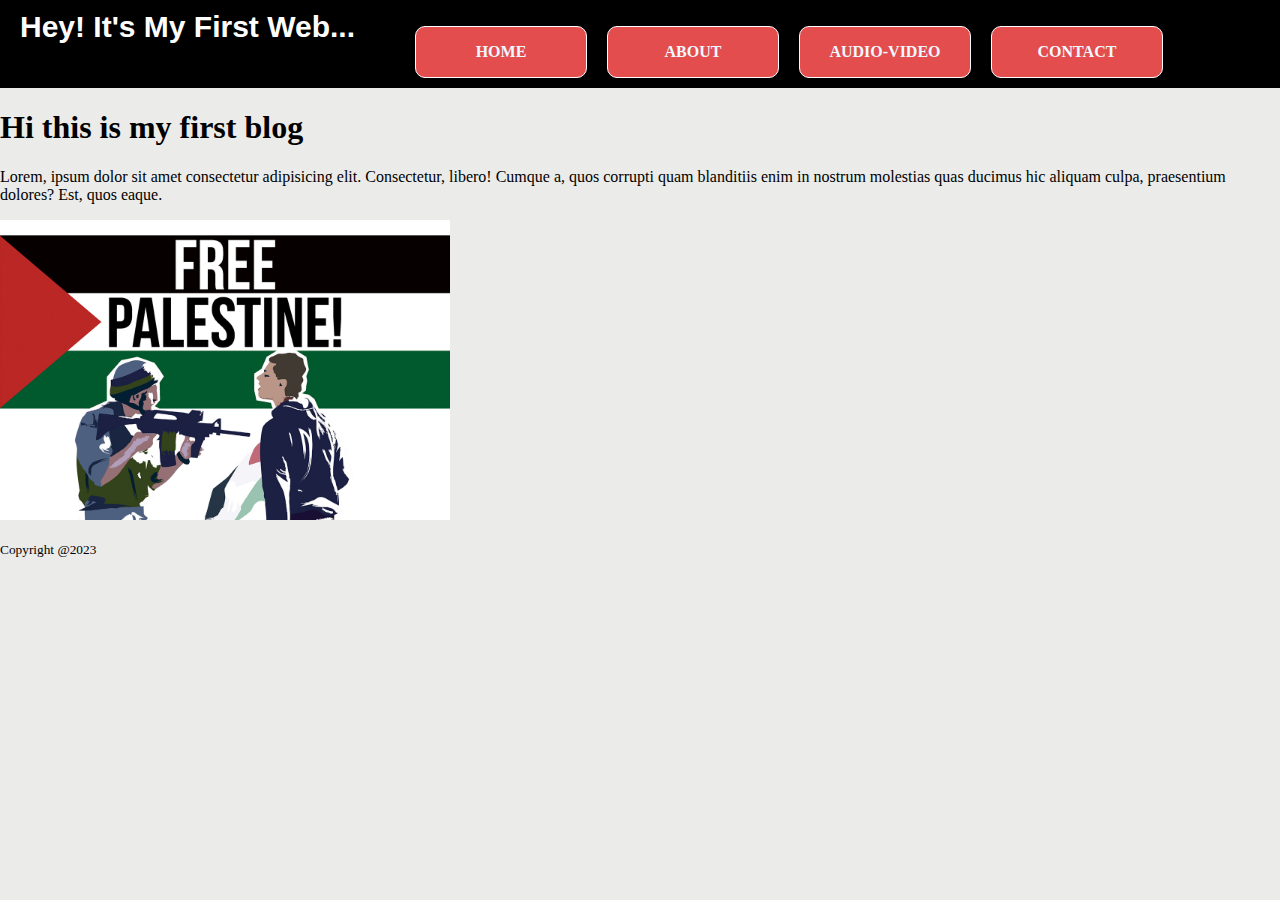
==== index.html @ 46ab3769 "Assignment-05" ====
<!DOCTYPE html>
<html lang="en">
<head>
    <meta charset="UTF-8">
    <meta name="viewport" content="width=device-width, initial-scale=1.0">
    <title>Assignment-05 task</title>
    <link rel="stylesheet" href="/style/style.css">
</head>
<body> 
    <header>
        <div class="first-web">Hey! It's My First Web...</div>
    <div class="navber">
        <nav>
            <ul>
                <li><a href="semantic.html">Home</a></li>
                <li><a href="table.html">About</a></li>
                <li><a href="audio-video.html">Audio-Video</a></li>
                <li><a href="form.html">Contact</a></li>
            </ul>
        </nav>
    </div>
    </header>
    <!-- This is main section -->
    <main>
        <section>
            <article>
                <h1>Hi this is my first blog</h1>
                <p>Lorem, ipsum dolor sit amet consectetur adipisicing elit. Consectetur, libero! Cumque a, quos corrupti quam blanditiis enim in nostrum molestias quas ducimus hic aliquam culpa, praesentium dolores? Est, quos eaque.</p>
            </article>
        </section>
        <section>
            <div class="photo-album">
                <img style="height: 300px;" src="/image/Free-Palestine.jpg" alt="photo">
            </div>
        </section>
        <footer>
            <p><small>Copyright @2023</small></p>
        </footer>
</body>
</html>
---- style/style.css ----
body{
    background-color: rgb(235, 235, 234);
    margin: 0;
    padding: 0;
    box-sizing: border-box;
    
}
header{
    background-color: black;
    width:100%;
    color: aliceblue;
    display: flex;
    

}
.first-web{
    font-size: 30px;
    font-weight: bold;
    font-family: Arial, Helvetica, sans-serif;
    color: white;
    margin-left: 10px;
    padding: 10px;
}
.navber{
    display: flex;
    justify-content: center;
    align-items: center;
}
.navber li{
    list-style: none;
    border: 1px solid white;
    width: 170px;
    line-height: 50px;
    height: 50px;
    border-radius: 10px;
    text-align: center;
    float: left;
    color: aliceblue;
    font-size: 16px;
    font-weight: bold;
    text-transform: uppercase;
    position: relative;
    background-color: rgb(227, 77, 77);
    margin: 10px;
}
.navber ul li a{
    text-decoration: none; 
    color: aliceblue; 
    text-align: center;
    justify-content: center;
    align-items: center;   
}
.navber ul li:hover{
    background-color: rgb(12, 137, 221);
}
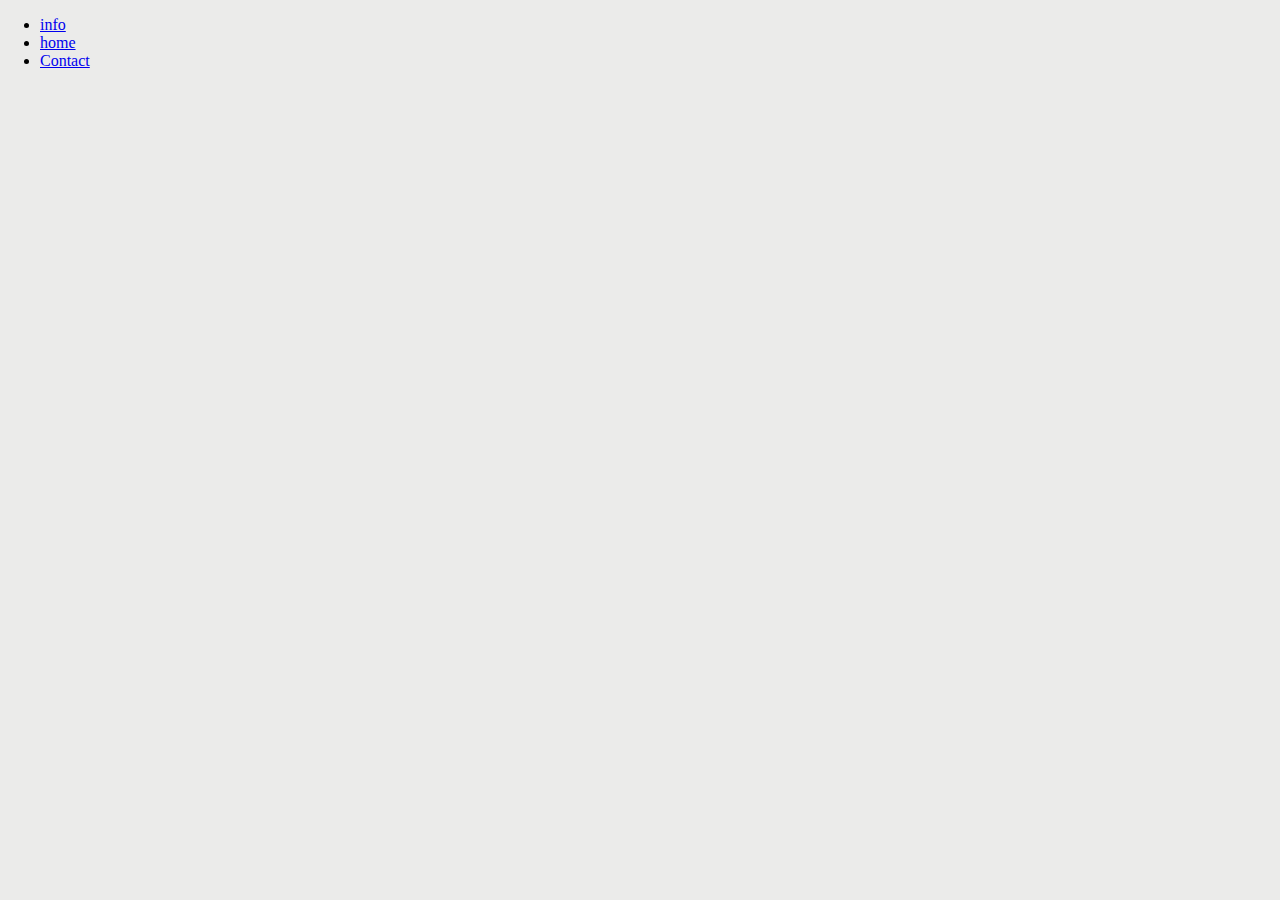
==== commit f4867314: "assignment_05" ====
--- a/index.html
+++ b/index.html
@@ -3,38 +3,17 @@
 <head>
     <meta charset="UTF-8">
     <meta name="viewport" content="width=device-width, initial-scale=1.0">
-    <title>Assignment-05 task</title>
+    <title></title>
     <link rel="stylesheet" href="/style/style.css">
 </head>
-<body> 
-    <header>
-        <div class="first-web">Hey! It's My First Web...</div>
-    <div class="navber">
-        <nav>
-            <ul>
-                <li><a href="semantic.html">Home</a></li>
-                <li><a href="table.html">About</a></li>
-                <li><a href="audio-video.html">Audio-Video</a></li>
-                <li><a href="form.html">Contact</a></li>
-            </ul>
-        </nav>
-    </div>
-    </header>
-    <!-- This is main section -->
-    <main>
-        <section>
-            <article>
-                <h1>Hi this is my first blog</h1>
-                <p>Lorem, ipsum dolor sit amet consectetur adipisicing elit. Consectetur, libero! Cumque a, quos corrupti quam blanditiis enim in nostrum molestias quas ducimus hic aliquam culpa, praesentium dolores? Est, quos eaque.</p>
-            </article>
-        </section>
-        <section>
-            <div class="photo-album">
-                <img style="height: 300px;" src="/image/Free-Palestine.jpg" alt="photo">
-            </div>
-        </section>
-        <footer>
-            <p><small>Copyright @2023</small></p>
-        </footer>
+<body>
+    <ul>
+        <li>
+            <a href="audio-video.html">info</a>
+        </li>
+        <li><a href="table.html">home</a></li>
+        <li><a href="form.html">Contact</a></li>
+    </ul>
+    
 </body>
 </html>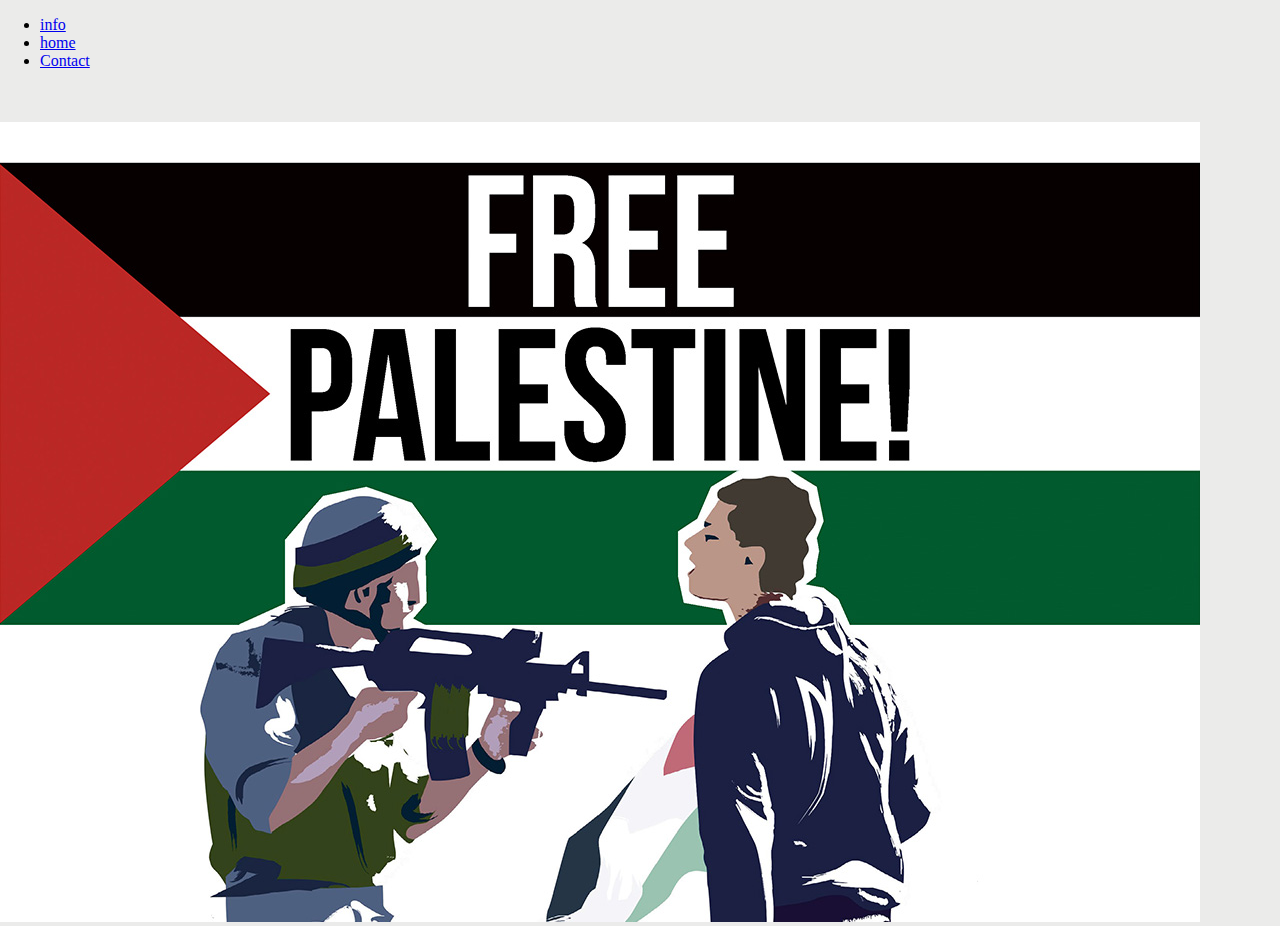
==== commit 60291569: "assignment-05" ====
--- a/index.html
+++ b/index.html
@@ -14,6 +14,7 @@
         <li><a href="table.html">home</a></li>
         <li><a href="form.html">Contact</a></li>
     </ul>
-    
+    <br><br>
+    <img src="image/Free-Palestine.jpg" alt="">
 </body>
 </html>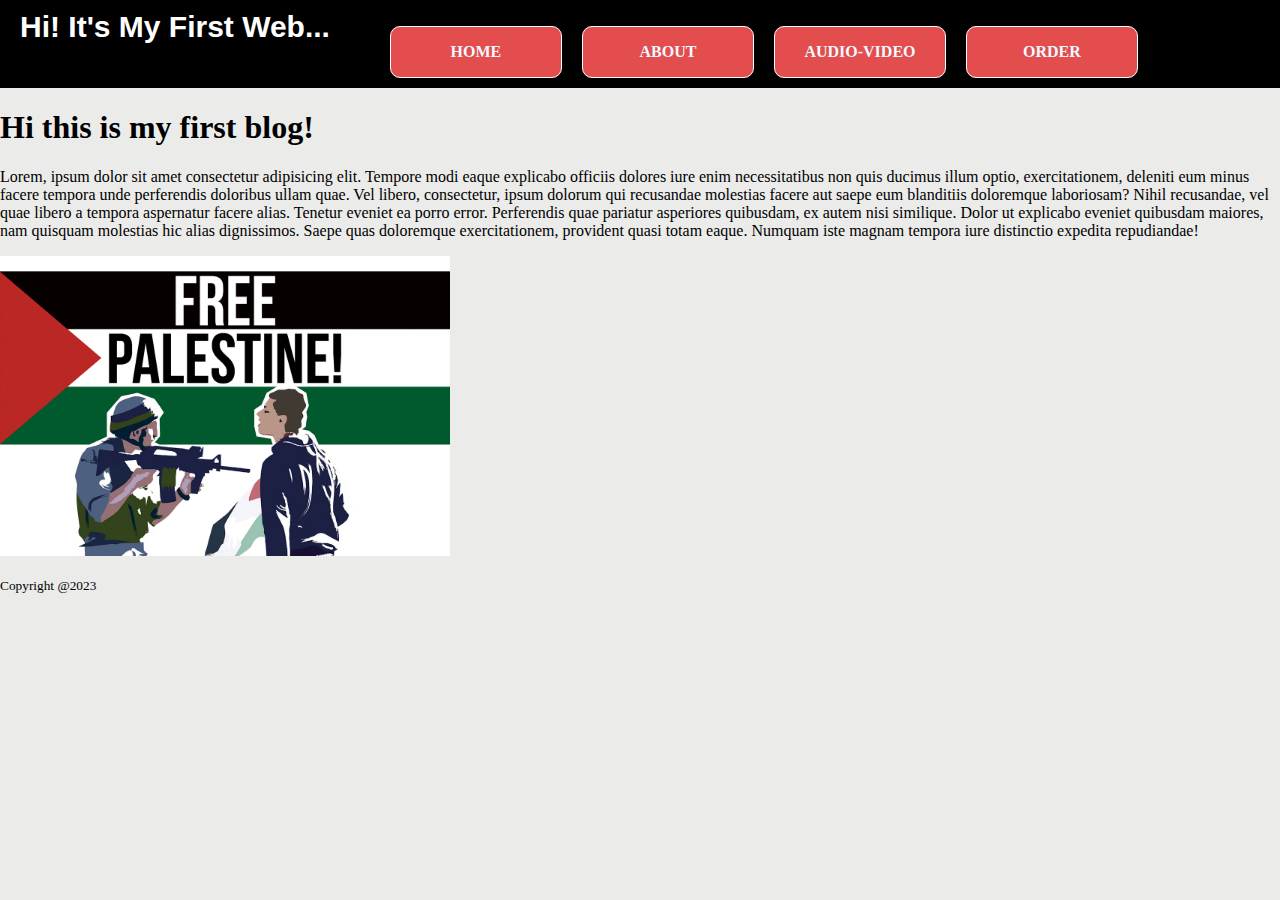
==== commit 191af55b: "Assignment-05" ====
--- a/index.html
+++ b/index.html
@@ -7,14 +7,33 @@
     <link rel="stylesheet" href="/style/style.css">
 </head>
 <body>
-    <ul>
-        <li>
-            <a href="audio-video.html">info</a>
-        </li>
-        <li><a href="table.html">home</a></li>
-        <li><a href="form.html">Contact</a></li>
-    </ul>
-    <br><br>
-    <img src="image/Free-Palestine.jpg" alt="">
+    <header>
+        <div class="first-web">Hi! It's My First Web...</div>
+        <div class="navber">
+            <nav>
+                <ul>
+                    <li><a href="index.html">Home</a></li>
+                    <li><a href="table.html">About</a></li>
+                    <li><a href="audio-video.html">Audio-video</a></li>
+                    <li><a href="form.html">Order</a></li>
+                </ul>
+            </nav>
+        </div>
+    </header>
+    <!--This is main section-->
+    <main>
+        <section>
+            <article>
+                <h1>Hi this is my first blog!</h1>
+                <p>Lorem, ipsum dolor sit amet consectetur adipisicing elit. Tempore modi eaque explicabo officiis dolores iure enim necessitatibus non quis ducimus illum optio, exercitationem, deleniti eum minus facere tempora unde perferendis doloribus ullam quae. Vel libero, consectetur, ipsum dolorum qui recusandae molestias facere aut saepe eum blanditiis doloremque laboriosam? Nihil recusandae, vel quae libero a tempora aspernatur facere alias. Tenetur eveniet ea porro error. Perferendis quae pariatur asperiores quibusdam, ex autem nisi similique. Dolor ut explicabo eveniet quibusdam maiores, nam quisquam molestias hic alias dignissimos. Saepe quas doloremque exercitationem, provident quasi totam eaque. Numquam iste magnam tempora iure distinctio expedita repudiandae!</p>
+            </article>
+        </section>
+        <div class="photo-album">
+            <img style="height: 300px;" src="image/Free-Palestine.jpg" alt="photo">
+        </div>
+    </main>
+    <footer>
+        <p><small>Copyright @2023</small></p>
+    </footer>
 </body>
 </html>